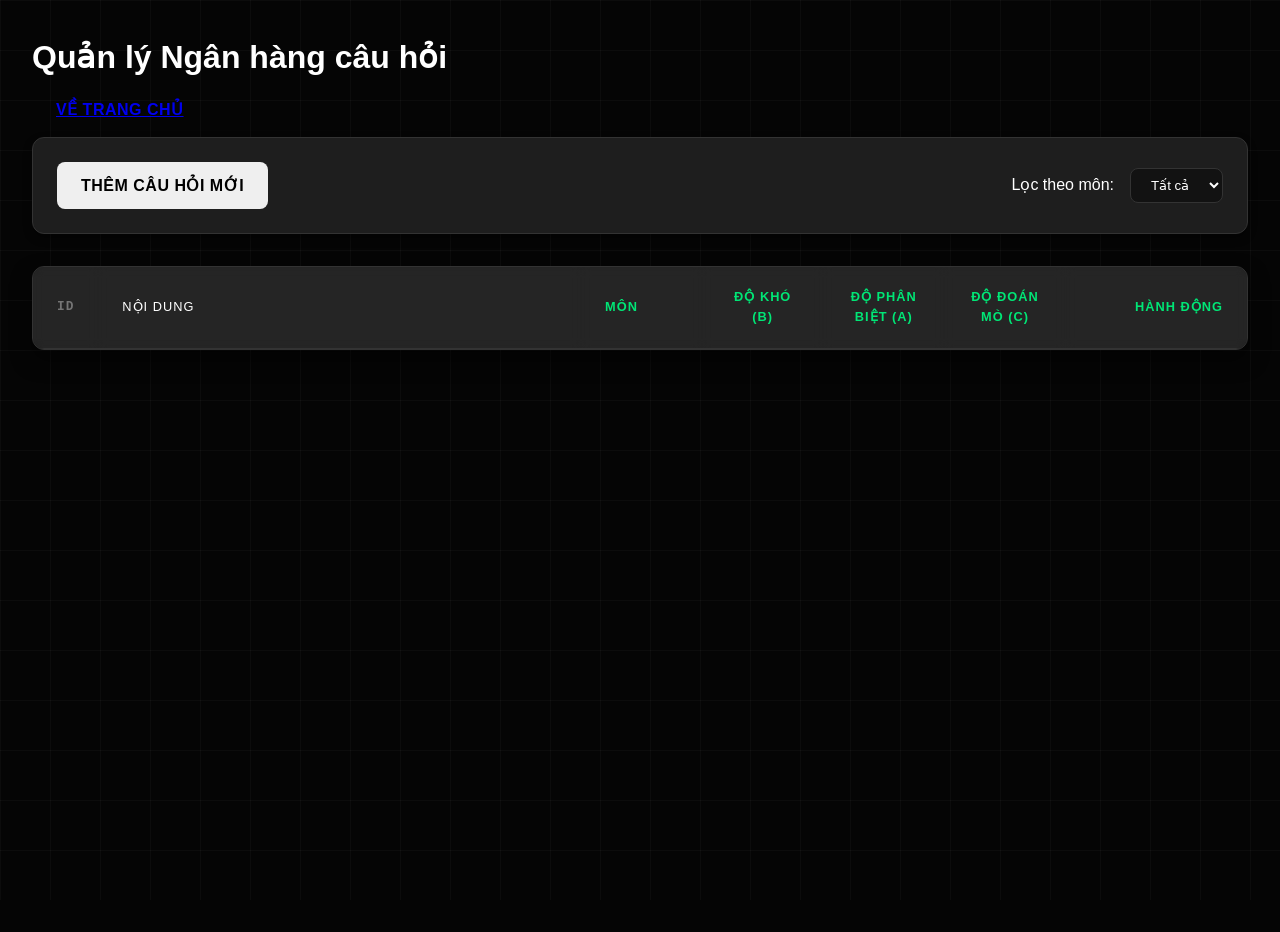
==== frontend/pages/admin/index.html @ b2cc8f9e "Refactor quiz category from "toan" to "math" in test API; update global CSS for responsive container" ====
<!DOCTYPE html>
<html lang="vi">
<head>
    <meta charset="UTF-8">
    <meta name="viewport" content="width=device-width, initial-scale=1.0">
    <title>Quản lý Ngân hàng câu hỏi</title>
    <link rel="stylesheet" href="../../css/global.css">
    <link rel="stylesheet" href="style.css">
</head>
<body>
    <div class="container">
        <header>
            <h1>Quản lý Ngân hàng câu hỏi</h1>
            <nav>
                <a href="../../pages/home/index.html" class="btn secondary">Về trang chủ</a>
            </nav>
        </header>

        <main>
            <div class="actions">
                <button id="add-btn" class="btn primary">Thêm câu hỏi mới</button>
                <div class="filter-group">
                    <label for="category-filter">Lọc theo môn:</label>
                    <select id="category-filter">
                        <option value="">Tất cả</option>
                        <!-- Categories will be populated here -->
                    </select>
                </div>
            </div>

            <div class="table-container">
                <table id="questions-table">
                    <thead>
                        <tr>
                            <th>ID</th>
                            <th>Nội dung</th>
                            <th>Môn</th>
                            <th>Độ khó (b)</th>
                            <th>Độ phân biệt (a)</th>
                            <th>Độ đoán mò (c)</th>
                            <th>Hành động</th>
                        </tr>
                    </thead>
                    <tbody>
                        <!-- Questions will be populated here -->
                    </tbody>
                </table>
            </div>
        </main>
    </div>

    <!-- Modal for Add/Edit -->
    <div id="question-modal" class="modal">
        <div class="modal-content">
            <span class="close">&times;</span>
            <h2 id="modal-title">Thêm câu hỏi</h2>
            <form id="question-form">
                <div class="form-group">
                    <label for="item_id">ID Câu hỏi (Tự động nếu trống):</label>
                    <input type="text" id="item_id" name="item_id">
                </div>
                <div class="form-group">
                    <label for="category">Môn học:</label>
                    <select id="category" name="category" required>
                        <!-- Categories will be populated here -->
                    </select>
                </div>
                <div class="form-group">
                    <label for="stem">Nội dung câu hỏi:</label>
                    <textarea id="stem" name="stem" rows="3" required></textarea>
                </div>
                
                <div class="form-group">
                    <label>Các lựa chọn:</label>
                    <div class="choice-input">
                        <input type="radio" name="correct" value="0" required>
                        <input type="text" name="choice_0" placeholder="Lựa chọn A" required>
                    </div>
                    <div class="choice-input">
                        <input type="radio" name="correct" value="1">
                        <input type="text" name="choice_1" placeholder="Lựa chọn B" required>
                    </div>
                    <div class="choice-input">
                        <input type="radio" name="correct" value="2">
                        <input type="text" name="choice_2" placeholder="Lựa chọn C" required>
                    </div>
                    <div class="choice-input">
                        <input type="radio" name="correct" value="3">
                        <input type="text" name="choice_3" placeholder="Lựa chọn D" required>
                    </div>
                </div>

                <div class="form-row">
                    <div class="form-group">
                        <label for="params_a">Độ phân biệt (a):</label>
                        <input type="number" id="params_a" name="params_a" step="0.1" value="1.0" required>
                    </div>
                    <div class="form-group">
                        <label for="params_b">Độ khó (b):</label>
                        <input type="number" id="params_b" name="params_b" step="0.1" value="0.0" required>
                    </div>
                    <div class="form-group">
                        <label for="params_c">Độ đoán mò (c):</label>
                        <input type="number" id="params_c" name="params_c" step="0.01" value="0.0">
                    </div>
                </div>

                <div class="form-actions">
                    <button type="submit" class="btn primary">Lưu</button>
                    <button type="button" class="btn secondary close-btn">Hủy</button>
                </div>
            </form>
        </div>
    </div>

    <script src="script.js"></script>
</body>
</html>
---- frontend/css/global.css ----
/* ===== CSS Variables ===== */
:root {
  /* Backgrounds */
  --bg-primary: #050505;
  --bg-secondary: #121212;
  --bg-card: #1E1E1E;
  --bg-card-hover: #252525;
  
  /* Text */
  --text-primary: #FFFFFF;
  --text-secondary: #B0B0B0;
  --text-muted: #757575;
  
  /* Accents - Green */
  --primary: #00E676;
  --primary-hover: #00C853;
  --primary-light: #69F0AE;
  --primary-glow: rgba(0, 230, 118, 0.3);
  
  /* Secondary Accents */
  --secondary: #00B0FF; /* Keeping a secondary blue for contrast if needed, or map to green */
  
  /* Status */
  --success: #00E676;
  --success-light: #69F0AE;
  --error: #FF5252;
  --error-light: #FF8A80;
  --warning: #FFAB40;
  --info: #00B0FF;
  
  /* Borders & Shadows */
  --border: #333333;
  --border-light: #444444;
  --shadow-sm: 0 2px 4px rgba(0, 0, 0, 0.3);
  --shadow-md: 0 4px 8px rgba(0, 0, 0, 0.4);
  --shadow-lg: 0 10px 20px rgba(0, 0, 0, 0.5);
  --shadow-glow: 0 0 15px var(--primary-glow);
  
  /* Layout */
  --radius-sm: 4px;
  --radius-md: 8px;
  --radius-lg: 12px;
  --radius-xl: 16px;
  --transition: all 0.3s cubic-bezier(0.4, 0, 0.2, 1);
}

/* ===== Reset & Base Styles ===== */
* {
  box-sizing: border-box;
  margin: 0;
  padding: 0;
}

html {
  font-size: 16px;
  scroll-behavior: smooth;
}

body {
  font-family: "Inter", -apple-system, BlinkMacSystemFont, "Segoe UI", Roboto,
    sans-serif;
  background-color: var(--bg-primary);
  color: var(--text-primary);
  line-height: 1.6;
  min-height: 100vh;
  padding: 0;
  margin: 0;
  overflow-x: hidden;
}

/* Background Pattern - Subtle Grid */
body::before {
  content: "";
  position: fixed;
  top: 0;
  left: 0;
  width: 100%;
  height: 100%;
  background-image: 
    linear-gradient(rgba(255, 255, 255, 0.03) 1px, transparent 1px),
    linear-gradient(90deg, rgba(255, 255, 255, 0.03) 1px, transparent 1px);
  background-size: 50px 50px;
  pointer-events: none;
  z-index: 0;
}

/* ===== Layout ===== */
.app-header {
  background: rgba(5, 5, 5, 0.9);
  backdrop-filter: blur(10px);
  border-bottom: 1px solid var(--border);
  padding: 1.5rem 2rem;
  position: sticky;
  top: 0;
  z-index: 100;
  box-shadow: var(--shadow-md);
}

.header-content {
  max-width: 1200px;
  margin: 0 auto;
  display: flex;
  justify-content: space-between;
  align-items: center;
}

.logo-section {
  display: flex;
  align-items: center;
  gap: 1rem;
}

.logo-icon {
  font-size: 2.5rem;
  filter: drop-shadow(0 0 5px var(--primary-glow));
}

.app-header h1 {
  font-size: 1.75rem;
  font-weight: 700;
  color: var(--text-primary);
  margin: 0;
  letter-spacing: -0.5px;
}

.subtitle {
  color: var(--primary);
  font-size: 0.875rem;
  margin-top: 0.25rem;
  font-weight: 500;
  text-transform: uppercase;
  letter-spacing: 1px;
}

.container {
  max-width: 100%;
  margin: 2rem auto;
  padding: 0 2rem;
  position: relative;
  z-index: 1;
}

.app-footer {
  background: var(--bg-secondary);
  border-top: 1px solid var(--border);
  padding: 1.5rem;
  text-align: center;
  color: var(--text-muted);
  margin-top: 4rem;
}

.footer-content {
  max-width: 1200px;
  margin: 0 auto;
}

/* ===== Navigation ===== */
.main-nav {
    margin-left: auto;
}

.nav-list {
    display: flex;
    list-style: none;
    gap: 2rem;
    margin: 0;
    padding: 0;
}

.nav-link {
    color: var(--text-secondary);
    text-decoration: none;
    font-weight: 500;
    font-size: 1rem;
    padding: 0.5rem 0;
    position: relative;
    transition: var(--transition);
}

.nav-link:hover, .nav-link.active {
    color: var(--primary);
    text-shadow: 0 0 10px var(--primary-glow);
}

.nav-link::after {
    content: '';
    position: absolute;
    bottom: 0;
    left: 0;
    width: 0;
    height: 2px;
    background: var(--primary);
    box-shadow: 0 0 5px var(--primary);
    transition: width 0.3s ease;
}

.nav-link:hover::after, .nav-link.active::after {
    width: 100%;
}

/* ===== Card Styles ===== */
.card {
  background: var(--bg-card);
  border: 1px solid var(--border);
  border-radius: var(--radius-lg);
  padding: 2rem;
  margin-bottom: 2rem;
  box-shadow: var(--shadow-md);
  transition: var(--transition);
  animation: slideIn 0.5s ease-out;
}

@keyframes slideIn {
  from {
    opacity: 0;
    transform: translateY(20px);
  }
  to {
    opacity: 1;
    transform: translateY(0);
  }
}

.card:hover {
  border-color: var(--primary);
  box-shadow: var(--shadow-glow);
  transform: translateY(-2px);
}

.card-header {
  margin-bottom: 2rem;
  border-bottom: 1px solid var(--border);
  padding-bottom: 1rem;
}

.card-header h2 {
  font-size: 1.75rem;
  font-weight: 600;
  margin-bottom: 0.5rem;
  color: var(--text-primary);
}

.card-description {
  color: var(--text-secondary);
  font-size: 0.95rem;
}

.card-body {
  margin-bottom: 2rem;
}

.card-footer {
  display: flex;
  justify-content: center;
  gap: 1rem;
}

/* ===== Form Styles ===== */
.form-group {
  margin-bottom: 1.5rem;
}

.form-label {
  display: block;
  margin-bottom: 0.75rem;
}

.label-text {
  display: block;
  font-weight: 500;
  color: var(--text-primary);
  margin-bottom: 0.25rem;
}

.label-hint {
  display: block;
  font-size: 0.875rem;
  color: var(--text-muted);
}

.input-wrapper {
  position: relative;
  display: flex;
  align-items: center;
}

.form-input {
  width: 100%;
  background: var(--bg-secondary);
  border: 1px solid var(--border);
  border-radius: var(--radius-md);
  padding: 0.875rem 1rem 0.875rem 3rem;
  color: var(--text-primary);
  font-size: 1rem;
  transition: var(--transition);
  outline: none;
}

.form-input:focus {
  border-color: var(--primary);
  box-shadow: 0 0 0 2px var(--primary-glow);
  background: var(--bg-card);
}

.input-icon {
  position: absolute;
  left: 1rem;
  font-size: 1.25rem;
  pointer-events: none;
  color: var(--text-muted);
}

.form-input:focus + .input-icon {
  color: var(--primary);
}

.info-box {
  background: rgba(30, 30, 30, 0.5);
  border: 1px solid var(--border);
  border-left: 4px solid var(--primary);
  border-radius: var(--radius-md);
  padding: 1rem;
  display: flex;
  gap: 1rem;
  margin-top: 1.5rem;
}

.info-icon {
  font-size: 1.5rem;
  flex-shrink: 0;
}

.info-content {
  color: var(--text-secondary);
  font-size: 0.9rem;
  line-height: 1.5;
}

.info-content strong {
  color: var(--primary);
}

/* ===== Button Styles ===== */
.btn {
  display: inline-flex;
  align-items: center;
  justify-content: center;
  gap: 0.5rem;
  padding: 0.875rem 1.5rem;
  border: none;
  border-radius: var(--radius-md);
  font-size: 1rem;
  font-weight: 600;
  cursor: pointer;
  transition: var(--transition);
  outline: none;
  font-family: inherit;
  position: relative;
  overflow: hidden;
  text-transform: uppercase;
  letter-spacing: 0.5px;
}

.btn-primary {
  background: var(--primary);
  color: #000000;
  box-shadow: 0 0 10px var(--primary-glow);
}

.btn-primary:hover:not(:disabled) {
  background: var(--primary-hover);
  box-shadow: 0 0 20px var(--primary-glow);
  transform: translateY(-2px);
}

.btn-primary:active:not(:disabled) {
  transform: translateY(0);
}

.btn-secondary {
  background: transparent;
  color: var(--primary);
  border: 1px solid var(--primary);
}

.btn-secondary:hover:not(:disabled) {
  background: rgba(0, 230, 118, 0.1);
  box-shadow: 0 0 10px var(--primary-glow);
}

.btn-large {
  padding: 1rem 2rem;
  font-size: 1.1rem;
}

.btn:disabled {
  opacity: 0.5;
  cursor: not-allowed;
  transform: none !important;
  box-shadow: none;
}

.btn-icon {
  font-size: 1.25rem;
}

/* ===== Loading Overlay ===== */
.loading-overlay {
  position: fixed;
  top: 0;
  left: 0;
  right: 0;
  bottom: 0;
  background: rgba(5, 5, 5, 0.9);
  backdrop-filter: blur(5px);
  display: flex;
  flex-direction: column;
  align-items: center;
  justify-content: center;
  z-index: 2000;
  gap: 1rem;
}

.loading-overlay.hidden {
  display: none;
}

.loading-overlay p {
  color: var(--primary);
  font-size: 1.1rem;
  font-weight: 500;
  letter-spacing: 1px;
}

.loading-spinner {
  width: 50px;
  height: 50px;
  border: 2px solid var(--bg-card);
  border-top-color: var(--primary);
  border-radius: 50%;
  animation: spin 1s linear infinite;
  box-shadow: 0 0 15px var(--primary-glow);
}

@keyframes spin {
  to {
    transform: rotate(360deg);
  }
}

/* ===== Utility Classes ===== */
.hidden {
  display: none !important;
}

.screen {
  animation: slideIn 0.5s ease-out;
}

/* ===== Responsive Design ===== */
@media (max-width: 768px) {
  .container {
    padding: 0 1rem;
  }

  .card {
    padding: 1.5rem;
  }

  .app-header {
    padding: 1rem 1.5rem;
  }

  .app-header h1 {
    font-size: 1.5rem;
  }
  
  .header-content {
      flex-direction: column;
      gap: 1rem;
  }
  
  .main-nav {
      width: 100%;
      margin-left: 0;
      overflow-x: auto;
  }
  
  .nav-list {
      justify-content: center;
      gap: 1.5rem;
      padding-bottom: 0.5rem;
  }
}

@media (max-width: 480px) {
  .logo-section {
    flex-direction: column;
    align-items: flex-start;
    gap: 0.5rem;
  }

  .logo-icon {
    font-size: 2rem;
  }
}
---- frontend/pages/admin/style.css ----
/* Admin specific styles */

.actions {
    display: flex;
    justify-content: space-between;
    align-items: center;
    margin-bottom: 2rem;
    background: var(--bg-card);
    padding: 1.5rem;
    border-radius: var(--radius-lg);
    border: 1px solid var(--border);
    box-shadow: var(--shadow-md);
    transition: var(--transition);
}

.actions:hover {
    border-color: var(--primary-glow);
    box-shadow: var(--shadow-glow);
}

.filter-group {
    display: flex;
    align-items: center;
    gap: 1rem;
    color: var(--text-primary);
    font-weight: 500;
}

.filter-group select {
    padding: 0.5rem 1rem;
    border-radius: var(--radius-md);
    background: var(--bg-secondary);
    border: 1px solid var(--border);
    color: var(--text-primary);
    outline: none;
    transition: var(--transition);
    cursor: pointer;
}

.filter-group select:focus {
    border-color: var(--primary);
    box-shadow: 0 0 0 2px var(--primary-glow);
}

.table-container {
    overflow-x: auto;
    background-color: var(--bg-card);
    border-radius: var(--radius-lg);
    border: 1px solid var(--border);
    box-shadow: var(--shadow-lg);
    animation: slideIn 0.5s ease-out;
}

table {
    width: 100%;
    border-collapse: separate;
    border-spacing: 0;
    color: var(--text-primary);
}

th, td {
    padding: 1.25rem 1.5rem;
    text-align: left;
    border-bottom: 1px solid var(--border);
    transition: background-color 0.2s;
}

th {
    background-color: rgba(255, 255, 255, 0.03);
    color: var(--primary);
    font-weight: 600;
    text-transform: uppercase;
    font-size: 0.8rem;
    letter-spacing: 1px;
    position: sticky;
    top: 0;
    backdrop-filter: blur(5px);
}

tr:last-child td {
    border-bottom: none;
}

tr:hover td {
    background-color: rgba(255, 255, 255, 0.02);
}

td {
    color: var(--text-secondary);
    font-size: 0.95rem;
}

/* Specific column widths */
th:nth-child(1), td:nth-child(1) { width: 5%; font-family: monospace; color: var(--text-muted); } /* ID */
th:nth-child(2), td:nth-child(2) { width: 40%; font-weight: 500; color: var(--text-primary); } /* Content */
th:nth-child(3), td:nth-child(3) { width: 10%; } /* Category */
th:nth-child(4), td:nth-child(4) { width: 10%; text-align: center; } /* Difficulty (b) */
th:nth-child(5), td:nth-child(5) { width: 10%; text-align: center; } /* Discrimination (a) */
th:nth-child(6), td:nth-child(6) { width: 10%; text-align: center; } /* Guessing (c) */
th:nth-child(7), td:nth-child(7) { width: 15%; text-align: right; } /* Actions */

.btn-sm {
    padding: 0.5rem 1rem;
    font-size: 0.85rem;
    margin-left: 0.5rem;
    border-radius: var(--radius-sm);
    font-weight: 600;
    transition: var(--transition);
    border: 1px solid transparent;
}

.btn-edit {
    background-color: rgba(255, 171, 64, 0.1);
    color: var(--warning);
    border-color: rgba(255, 171, 64, 0.2);
}

.btn-edit:hover {
    background-color: var(--warning);
    color: #000;
    box-shadow: 0 0 10px rgba(255, 171, 64, 0.4);
}

.btn-delete {
    background-color: rgba(255, 82, 82, 0.1);
    color: var(--error);
    border-color: rgba(255, 82, 82, 0.2);
}

.btn-delete:hover {
    background-color: var(--error);
    color: #fff;
    box-shadow: 0 0 10px rgba(255, 82, 82, 0.4);
}

/* Modal Styles */
.modal {
    display: none; 
    position: fixed; 
    z-index: 2000; 
    left: 0;
    top: 0;
    width: 100%; 
    height: 100%; 
    overflow: auto; 
    background-color: rgba(0, 0, 0, 0.8); 
    backdrop-filter: blur(8px);
    animation: fadeIn 0.3s ease-out;
}

@keyframes fadeIn {
    from { opacity: 0; }
    to { opacity: 1; }
}

.modal-content {
    background-color: var(--bg-card);
    margin: 5% auto; 
    padding: 2.5rem;
    border: 1px solid var(--border);
    width: 90%; 
    max-width: 700px;
    border-radius: var(--radius-xl);
    position: relative;
    box-shadow: var(--shadow-lg);
    color: var(--text-primary);
    animation: slideUp 0.4s cubic-bezier(0.16, 1, 0.3, 1);
}

@keyframes slideUp {
    from { transform: translateY(50px); opacity: 0; }
    to { transform: translateY(0); opacity: 1; }
}

.close {
    color: var(--text-muted);
    float: right;
    font-size: 2rem;
    font-weight: bold;
    cursor: pointer;
    transition: var(--transition);
    line-height: 1;
}

.close:hover {
    color: var(--primary);
    transform: rotate(90deg);
}

.modal h2 {
    margin-top: 0;
    margin-bottom: 2rem;
    font-size: 1.5rem;
    color: var(--primary);
    border-bottom: 1px solid var(--border);
    padding-bottom: 1rem;
}

.form-group {
    margin-bottom: 1.5rem;
}

.form-group label {
    display: block;
    margin-bottom: 0.5rem;
    font-weight: 500;
    color: var(--text-secondary);
    font-size: 0.9rem;
}

.form-group input[type="text"],
.form-group input[type="number"],
.form-group select,
.form-group textarea {
    width: 100%;
    padding: 1rem;
    border: 1px solid var(--border);
    border-radius: var(--radius-md);
    background-color: var(--bg-secondary);
    color: var(--text-primary);
    font-family: inherit;
    font-size: 1rem;
    transition: var(--transition);
}

.form-group input:focus,
.form-group select:focus,
.form-group textarea:focus {
    border-color: var(--primary);
    outline: none;
    box-shadow: 0 0 0 2px var(--primary-glow);
    background-color: rgba(255, 255, 255, 0.03);
}

.form-group input:read-only {
    opacity: 0.7;
    cursor: not-allowed;
    border-style: dashed;
}

.choice-input {
    display: flex;
    align-items: center;
    gap: 1rem;
    margin-bottom: 1rem;
    background: var(--bg-secondary);
    padding: 0.5rem 1rem;
    border-radius: var(--radius-md);
    border: 1px solid transparent;
    transition: var(--transition);
}

.choice-input:focus-within {
    border-color: var(--primary);
    background: rgba(255, 255, 255, 0.03);
}

.choice-input input[type="radio"] {
    accent-color: var(--primary);
    width: 1.25rem;
    height: 1.25rem;
    cursor: pointer;
}

.choice-input input[type="text"] {
    flex-grow: 1;
    border: none;
    background: transparent;
    padding: 0.5rem;
    color: var(--text-primary);
}

.choice-input input[type="text"]:focus {
    box-shadow: none;
}

.form-row {
    display: grid;
    grid-template-columns: repeat(auto-fit, minmax(150px, 1fr));
    gap: 1.5rem;
}

.form-actions {
    text-align: right;
    margin-top: 2.5rem;
    display: flex;
    justify-content: flex-end;
    gap: 1rem;
    border-top: 1px solid var(--border);
    padding-top: 1.5rem;
}
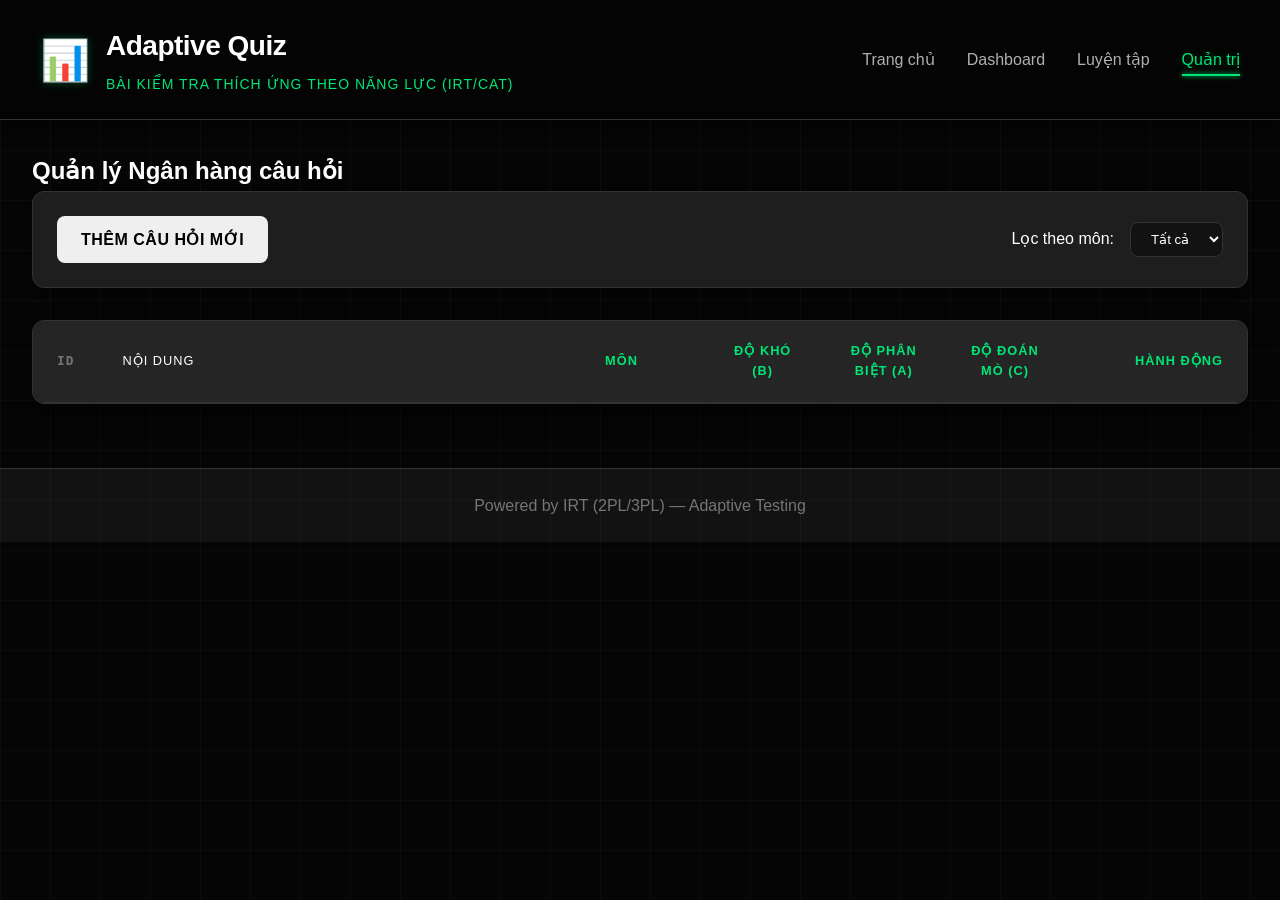
==== commit bb56ec6a: "feat: establish initial frontend architecture including core pages, shared components, global stylin" ====
--- a/frontend/pages/admin/index.html
+++ b/frontend/pages/admin/index.html
@@ -8,15 +8,14 @@
     <link rel="stylesheet" href="style.css">
 </head>
 <body>
+    <!-- Header -->
+    <div id="header-placeholder"></div>
+
     <div class="container">
-        <header>
-            <h1>Quản lý Ngân hàng câu hỏi</h1>
-            <nav>
-                <a href="../../pages/home/index.html" class="btn secondary">Về trang chủ</a>
-            </nav>
-        </header>
+        <div class="page-header">
+            <h2>Quản lý Ngân hàng câu hỏi</h2>
+        </div>
 
-        <main>
             <div class="actions">
                 <button id="add-btn" class="btn primary">Thêm câu hỏi mới</button>
                 <div class="filter-group">
@@ -46,7 +45,9 @@
                     </tbody>
                 </table>
             </div>
-        </main>
+        </div>
+
+        <main>
     </div>
 
     <!-- Modal for Add/Edit -->
@@ -113,6 +114,10 @@
         </div>
     </div>
 
+    <!-- Footer -->
+    <div id="footer-placeholder"></div>
+
+    <script src="../../js/components.js"></script>
     <script src="script.js"></script>
 </body>
 </html>
--- a/frontend/css/global.css
+++ b/frontend/css/global.css
@@ -3,31 +3,31 @@
   /* Backgrounds */
   --bg-primary: #050505;
   --bg-secondary: #121212;
-  --bg-card: #1E1E1E;
+  --bg-card: #1e1e1e;
   --bg-card-hover: #252525;
-  
+
   /* Text */
-  --text-primary: #FFFFFF;
-  --text-secondary: #B0B0B0;
+  --text-primary: #ffffff;
+  --text-secondary: #b0b0b0;
   --text-muted: #757575;
-  
+
   /* Accents - Green */
-  --primary: #00E676;
-  --primary-hover: #00C853;
-  --primary-light: #69F0AE;
+  --primary: #00e676;
+  --primary-hover: #00c853;
+  --primary-light: #69f0ae;
   --primary-glow: rgba(0, 230, 118, 0.3);
-  
+
   /* Secondary Accents */
-  --secondary: #00B0FF; /* Keeping a secondary blue for contrast if needed, or map to green */
-  
+  --secondary: #00b0ff; /* Keeping a secondary blue for contrast if needed, or map to green */
+
   /* Status */
-  --success: #00E676;
-  --success-light: #69F0AE;
-  --error: #FF5252;
-  --error-light: #FF8A80;
-  --warning: #FFAB40;
-  --info: #00B0FF;
-  
+  --success: #00e676;
+  --success-light: #69f0ae;
+  --error: #ff5252;
+  --error-light: #ff8a80;
+  --warning: #ffab40;
+  --info: #00b0ff;
+
   /* Borders & Shadows */
   --border: #333333;
   --border-light: #444444;
@@ -35,7 +35,7 @@
   --shadow-md: 0 4px 8px rgba(0, 0, 0, 0.4);
   --shadow-lg: 0 10px 20px rgba(0, 0, 0, 0.5);
   --shadow-glow: 0 0 15px var(--primary-glow);
-  
+
   /* Layout */
   --radius-sm: 4px;
   --radius-md: 8px;
@@ -76,8 +76,10 @@
   left: 0;
   width: 100%;
   height: 100%;
-  background-image: 
-    linear-gradient(rgba(255, 255, 255, 0.03) 1px, transparent 1px),
+  background-image: linear-gradient(
+      rgba(255, 255, 255, 0.03) 1px,
+      transparent 1px
+    ),
     linear-gradient(90deg, rgba(255, 255, 255, 0.03) 1px, transparent 1px);
   background-size: 50px 50px;
   pointer-events: none;
@@ -156,46 +158,48 @@
 
 /* ===== Navigation ===== */
 .main-nav {
-    margin-left: auto;
+  margin-left: auto;
 }
 
 .nav-list {
-    display: flex;
-    list-style: none;
-    gap: 2rem;
-    margin: 0;
-    padding: 0;
+  display: flex;
+  list-style: none;
+  gap: 2rem;
+  margin: 0;
+  padding: 0;
 }
 
 .nav-link {
-    color: var(--text-secondary);
-    text-decoration: none;
-    font-weight: 500;
-    font-size: 1rem;
-    padding: 0.5rem 0;
-    position: relative;
-    transition: var(--transition);
-}
-
-.nav-link:hover, .nav-link.active {
-    color: var(--primary);
-    text-shadow: 0 0 10px var(--primary-glow);
+  color: var(--text-secondary);
+  text-decoration: none;
+  font-weight: 500;
+  font-size: 1rem;
+  padding: 0.5rem 0;
+  position: relative;
+  transition: var(--transition);
+}
+
+.nav-link:hover,
+.nav-link.active {
+  color: var(--primary);
+  text-shadow: 0 0 10px var(--primary-glow);
 }
 
 .nav-link::after {
-    content: '';
-    position: absolute;
-    bottom: 0;
-    left: 0;
-    width: 0;
-    height: 2px;
-    background: var(--primary);
-    box-shadow: 0 0 5px var(--primary);
-    transition: width 0.3s ease;
-}
-
-.nav-link:hover::after, .nav-link.active::after {
-    width: 100%;
+  content: "";
+  position: absolute;
+  bottom: 0;
+  left: 0;
+  width: 0;
+  height: 2px;
+  background: var(--primary);
+  box-shadow: 0 0 5px var(--primary);
+  transition: width 0.3s ease;
+}
+
+.nav-link:hover::after,
+.nav-link.active::after {
+  width: 100%;
 }
 
 /* ===== Card Styles ===== */
@@ -388,16 +392,39 @@
   box-shadow: 0 0 10px var(--primary-glow);
 }
 
-.btn-large {
-  padding: 1rem 2rem;
-  font-size: 1.1rem;
-}
-
-.btn:disabled {
-  opacity: 0.5;
+.btn-hint {
+  background: transparent;
+  color: var(--warning);
+  border: 1px solid var(--warning);
+}
+
+.btn-hint:hover:not(:disabled) {
+  background: rgba(255, 171, 64, 0.1);
+  box-shadow: 0 0 10px rgba(255, 171, 64, 0.3);
+  transform: translateY(-2px);
+}
+
+.btn-hint:disabled {
+  opacity: 0.3;
   cursor: not-allowed;
-  transform: none !important;
-  box-shadow: none;
+}
+
+.choice-item.hinted {
+  border-color: var(--warning) !important;
+  background: rgba(255, 171, 64, 0.15) !important;
+  box-shadow: 0 0 0 2px rgba(255, 171, 64, 0.3),
+    0 0 15px rgba(255, 171, 64, 0.2) !important;
+  animation: hintPulse 1s ease-out;
+}
+
+@keyframes hintPulse {
+  0%,
+  100% {
+    transform: scale(1);
+  }
+  50% {
+    transform: scale(1.02);
+  }
 }
 
 .btn-icon {
@@ -474,22 +501,22 @@
   .app-header h1 {
     font-size: 1.5rem;
   }
-  
+
   .header-content {
-      flex-direction: column;
-      gap: 1rem;
-  }
-  
+    flex-direction: column;
+    gap: 1rem;
+  }
+
   .main-nav {
-      width: 100%;
-      margin-left: 0;
-      overflow-x: auto;
-  }
-  
+    width: 100%;
+    margin-left: 0;
+    overflow-x: auto;
+  }
+
   .nav-list {
-      justify-content: center;
-      gap: 1.5rem;
-      padding-bottom: 0.5rem;
+    justify-content: center;
+    gap: 1.5rem;
+    padding-bottom: 0.5rem;
   }
 }
 
